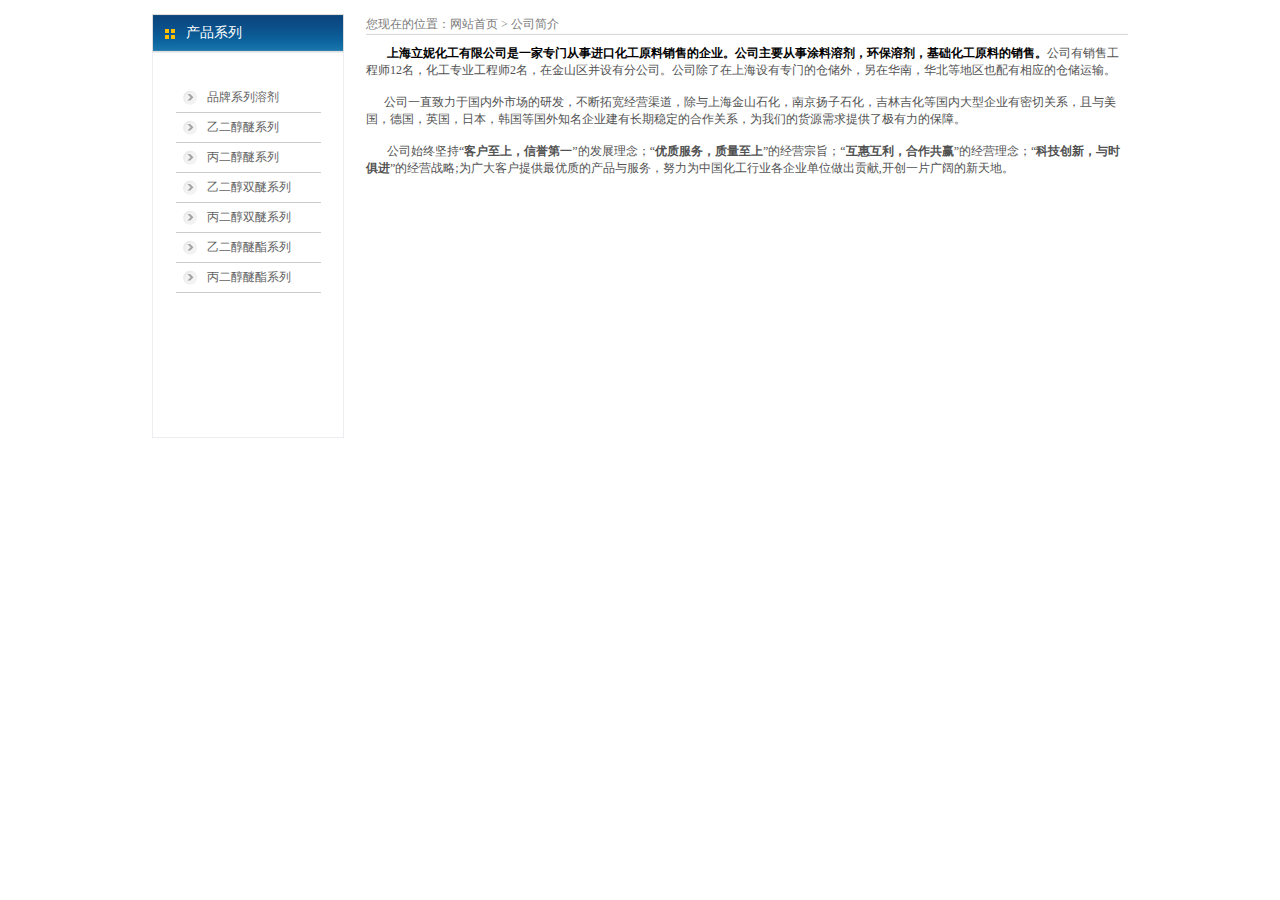
==== WebContent/companyMiddle.html @ 7cbb4d91 "first commit about pinhong web" ====
<!DOCTYPE html PUBLIC "-//W3C//DTD HTML 4.01 Transitional//EN" "http://www.w3.org/TR/html4/loose.dtd">
<html>
<head>
<meta http-equiv="Content-Type" content="text/html; charset=UTF-8">
<link type="text/css" href="css/self/css.css" rel="stylesheet">
<link type="text/css" href="css/ext/nivo-slider.css" rel="stylesheet">
<link type="text/css" href="css/self/main.css" rel="stylesheet">
<script type="text/javascript" src="js/ext/jquery-1.6.min.js"></script>
<script type="text/javascript" src="js/ext/jquery.nivo.slider.pack.js"></script>
<script type="text/javascript" src="js/self/main.js"></script>
<title>公司简介</title>
</head>
<body>
<div class="main" >
                <div class="wapp">
                     <div class="main_left">
                    <div class="cpl_title">产品系列</div>
                    <div class="cpl">
                            <div class="left"> 
	                            <div class="div1">
		                            <div class="div2"><div class="jbsz"></div><a href="product.asp?ClassID1=7">品牌系列溶剂</a></div>
		                            <div class="div3" style="display:none">
			                            <ul>
				                            <li><a href="product.asp?ClassID1=7&amp;ClassID=8">陶氏</a></li>
				                            <li><a href="product.asp?ClassID1=7&amp;ClassID=9">利安德</a></li>
			                            </ul>
		                            </div>
		                            
		                            <div class="div2"><div class="jbsz"></div><a href="product.asp?ClassID1=22">乙二醇醚系列</a></div>
		                            <div class="div3" style="display:none">
			                            <ul>
				                            <li><a href="product.asp?ClassID1=22&amp;ClassID=25">乙二醇甲醚</a></li>
				                            <li><a href="product.asp?ClassID1=22&amp;ClassID=26">二乙二醇甲醚</a></li>
				                            <li><a href="product.asp?ClassID1=22&amp;ClassID=27">三乙二醇甲醚</a></li>
				                            <li><a href="product.asp?ClassID1=22&amp;ClassID=28">乙二醇乙醚</a></li>
				                            <li><a href="product.asp?ClassID1=22&amp;ClassID=29">二乙二醇乙醚</a></li>
				                            <li><a href="product.asp?ClassID1=22&amp;ClassID=30">三乙二醇乙醚</a></li>
				                            <li><a href="product.asp?ClassID1=22&amp;ClassID=31">乙二醇丙醚</a></li>
				                            <li><a href="product.asp?ClassID1=22&amp;ClassID=32">乙二醇丁醚</a></li>
				                            <li><a href="product.asp?ClassID1=22&amp;ClassID=33">二乙二醇丁醚</a></li>
				                            <li><a href="product.asp?ClassID1=22&amp;ClassID=34">三乙二醇丁醚</a></li>
				                            <li><a href="product.asp?ClassID1=22&amp;ClassID=45">乙二醇苯醚</a></li>
			                            </ul>
		                            </div>
		                            <div class="div2"><div class="jbsz"></div><a href="product.asp?ClassID1=14">丙二醇醚系列</a></div>
		                            <div class="div3" style="display:none">
			                            <ul>
				                            <li><a href="product.asp?ClassID1=14&amp;ClassID=35">丙二醇甲醚</a></li>
				                            <li><a href="product.asp?ClassID1=14&amp;ClassID=36">二丙二醇甲醚</a></li>
				                            <li><a href="product.asp?ClassID1=14&amp;ClassID=37">三丙二醇甲醚</a></li>
				                            <li><a href="product.asp?ClassID1=14&amp;ClassID=38">丙二醇乙醚</a></li>
				                            <li><a href="product.asp?ClassID1=14&amp;ClassID=39">丙二醇丁醚</a></li>
				                            <li><a href="product.asp?ClassID1=14&amp;ClassID=40">二丙二醇丁醚</a></li>
				                            <li><a href="product.asp?ClassID1=14&amp;ClassID=41">三丙二醇丁醚</a></li>
				                            <li><a href="product.asp?ClassID1=14&amp;ClassID=42">丙二醇丙醚</a></li>
				                            <li><a href="product.asp?ClassID1=14&amp;ClassID=43">二丙二醇丙醚</a></li>
				                            <li><a href="product.asp?ClassID1=14&amp;ClassID=44">丙二醇苯醚</a></li>
			                            </ul>
		                            </div>
		                            
		                            <div class="div2"><div class="jbsz"></div><a href="product.asp?ClassID1=16">乙二醇双醚系列</a></div>
		                            <div class="div3" style="display:none">
			                            <ul>
				                            <li><a href="product.asp?ClassID1=16&amp;ClassID=46">乙二醇二甲醚</a></li>
				                            <li><a href="product.asp?ClassID1=16&amp;ClassID=47">二乙二醇二甲醚</a></li>
			                            </ul>
		                            </div>
		                            
		                            <div class="div2"><div class="jbsz"></div><a href="product.asp?ClassID1=17">丙二醇双醚系列</a></div>
		                            <div class="div3" style="display:none">
			                            <ul>
				                            <li><a href="product.asp?ClassID1=17&amp;ClassID=48">二丙二醇二甲醚</a></li>
			                            </ul>
		                            </div>
		                            
		                            <div class="div2"><div class="jbsz"></div><a href="product.asp?ClassID1=23">乙二醇醚酯系列</a></div>
		                            <div class="div3" style="display:none">
			                            <ul>
				                            <li><a href="product.asp?ClassID1=23&amp;ClassID=49">乙二醇甲醚醋酸酯</a></li>
				                            <li><a href="product.asp?ClassID1=23&amp;ClassID=50">乙二醇乙醚醋酸酯</a></li>
				                            <li><a href="product.asp?ClassID1=23&amp;ClassID=51">二乙二醇乙醚醋酸酯</a></li>
				                            
			                            </ul>
		                            </div>
		                            
		                            <div class="div2"><div class="jbsz"></div><a href="product.asp?ClassID1=24">丙二醇醚酯系列</a></div>
		                            <div class="div3" style="display:none">
			                            <ul>
				                            <li><a href="product.asp?ClassID1=24&amp;ClassID=52">丙二醇甲醚醋酸酯</a></li>
				                            <li><a href="product.asp?ClassID1=24&amp;ClassID=53">二丙二醇甲醚醋酸酯</a></li>
				                            <li><a href="product.asp?ClassID1=24&amp;ClassID=54">丙二醇甲醚丙酸酯</a></li>
			                            </ul>
		                            </div>
		                            
	                            </div>
                            </div>

                            <!--产品下拉结束-->

                    </div>
                </div>
                <div class="main_right">
                    <div class="daohang">您现在的位置：<a href="#" onclick="back_page('firstMiddle.jsp');">网站首页</a> &gt; 公司简介</div>
                    <div class="product1">
                    <p>
						<span style="font-size:14px;"><span style="font-family:FangSong_GB2312;color:#e53333;font-size:16px;"><span style="font-family:SimSun;font-size:12px;">&nbsp;&nbsp;&nbsp;&nbsp;&nbsp;</span><span style="color:#e53333;"><strong><span style="font-family:SimSun;font-size:12px;">&nbsp;</span><span style="font-family:SimSun;color:#000000;font-size:12px;">&nbsp;</span></strong></span></span><span style="font-family:FangSong_GB2312;font-size:16px;"><span style="font-family:SimSun;color:#000000;font-size:12px;"><strong>上海立妮化工有限公司是一家专门从事进口化工原料销售的企业。</strong></span><span style="font-family:SimSun;color:#000000;font-size:12px;"><strong>公司主要从事涂料溶剂，环保溶剂，基础化工原料的销售。</strong></span><span style="font-family:SimSun;font-size:12px;">公司有销售工程师12名，化工专业工程师2名，在金山区并设有分公司。公司除了在上海设有专门的仓储外，另在华南，华北等地区也配有</span></span></span><span style="font-family:SimSun;font-size:12px;">相应的仓储运输。</span> 
					</p>
					<p>
						<span style="font-size:14px;"></span><span style="font-family:SimSun;font-size:12px;">&nbsp;</span> 
					</p>
					<p>
						<span style="font-size:14px;"><span style="font-family:SimSun;font-size:12px;">&nbsp;&nbsp;&nbsp;&nbsp;&nbsp; </span><span style="font-family:SimSun;font-size:12px;">公司一直致力于国内外市场的研发，不断拓宽经营渠道，除与上海金山石化，南京扬子石化，吉林吉化等国内大型企业有密切关系，且与美国，德国，英国，日本，韩国等国外知名企业建有长期稳定的合作关系，为我们的货源需求提供了极有力的保障。</span></span> 
					</p>
					<p>
						<span style="font-size:14px;"></span><span style="font-family:SimSun;font-size:12px;">&nbsp;</span> 
					</p>
					<p>
						<span style="font-size:14px;"><span style="font-family:SimSun;font-size:12px;">&nbsp;&nbsp;&nbsp;&nbsp;&nbsp;&nbsp; </span><span style="font-family:FangSong_GB2312;font-size:16px;"><span style="font-family:SimSun;font-size:12px;">公司始终坚持“</span><strong><span style="font-family:SimSun;font-size:12px;">客户至上，信誉第一</span></strong><span style="font-family:SimSun;font-size:12px;">”的发展理念；“</span><strong><span style="font-family:SimSun;font-size:12px;">优质服务，质量至上</span></strong><span style="font-family:SimSun;font-size:12px;">”的经营宗旨；“</span><strong><span style="font-family:SimSun;font-size:12px;">互惠互利，合作共赢</span></strong><span style="font-family:SimSun;font-size:12px;">”的经营理念；“</span><strong><span style="font-family:SimSun;font-size:12px;">科技创新，与时俱进</span></strong><span style="font-family:SimSun;font-size:12px;">”的经营战略;为广大客户提供最优质的产品与服务，努力为中国化工行业各企业单位做出贡献,开创一片广阔的新天地。</span></span></span> 
					</p>
					<p style="text-indent:2em;">
						<span style="font-family:SimSun;font-size:12px;">&nbsp;</span> 
					</p>
                    </div>
                </div>
                </div>
            </div>
</body>
</html>
---- WebContent/css/self/css.css ----
#body{  background:url(../../images/box_bj.jpg) repeat-x #fff; font:12px/22px "SimSun","Microsoft YaHei";}
body,ul,ol,li,p,h1,h2,h3,h4,h5,h6,form,fieldset,table,td,img,div,tr{ margin:0; padding:0;}
li,img,input,em{ list-style:none; border:none; font-style:normal;}
a:link, a:visited{color:#333;text-decoration:none;}
a:hover,a:active{ color:#f00; text-decoration:none;}
a{ text-decoration:none;}

.warp {width:1000px; margin:0 auto;}
#big_box{width:100%; min-width:1000px; overflow:hidden;}

.header{width:100%; float:left;height:113px;}
.logo{width:360px;height:66px;float:left;padding-top:21px;}
.logo img{display:block;}
.nav{width:595px;float:right;padding-top:44px;height:32px;}
.nav ul{display:block;}
.nav ul li{width:85px;height:32px;line-height:32px;float:left;text-align:center;color:#fff;font-size:14px;font-family:'Microsoft YaHei';}
.nav ul li a{display:block;color:#fff;}

.banner_kuang{width:977px; height:352px;float:left;background:#fff;padding:12.5px 11.5px;}
.banner{width:100%;float:left;}
.flexslider{position:relative;height:352px;overflow:hidden;background:url(../../images/loading.gif) 50% no-repeat;}
.slides{position:relative;z-index:1;height:352px;overflow:hidden;}
.slides li{height:352px;}
.slides li a{ display:block; width:100%; height:100%; text-align:left; text-indent:-9999px}
.flex-control-nav{width:100%; height:30px;padding-top:12px; position:absolute;bottom:0;z-index:2; left:0;text-align:center; }
.flex-control-nav li{display:inline-block;width:14px; height:14px;margin:0 5px;*display:inline;zoom:1;}
.flex-control-nav a{display:inline-block;width:14px;height:14px;line-height:40px;overflow:hidden;background:url(../../images/dot.png) right 0 no-repeat;cursor:pointer;}
.flex-control-nav .flex-active{background-position:0 0;}
.banner_tiao{width:100%;float:left;height:5px;background:url(../../images/banner_bj.jpg) repeat-x;}

.main{width:100%;float:left;}
.box1{width:100%;float:left;padding-top:14px;}
.box1_left{width:596px;float:left;padding-left:12px;}
.gsjj_title{width:100%;float:left;height:19px;}
.gsjj_tit1{width:87px;height:19px;line-height:19px;float:left;background:url(../../images/dian1.jpg) no-repeat left center;color:#424242;font-size:14px;font-family:'Microsoft YaHei';text-indent:23px;overflow:hidden;}
.gsjj_tit2{width:471px;float:left;height:19px;background:url(../../images/dian2.jpg) repeat-x left center;}
.more{width:31px;height:5px;float:right;padding-top:7px;}
.more img{display:block;}
.gsjj_content{width:100%;float:left;padding-top:27px;}
.gsjj_img{width:180px;height:159px;float:left;padding-top:8px;}
.gsjj_img img{display:block;}
.gsjj_txt{width:580px;float:right;line-height:24px;overflow:hidden;color:#696969;font-size:12px;font-family:"宋体";}
.gsjj_txt img{margin-right:10px;}

.box1_right{width:349px;float:right;padding-right:-12px;}
.gsjj_tit3{width:219px;float:left;height:19px;background:url(../../images/dian2.jpg) repeat-x left center;}
.lxwm_content{width:100%;float:left;padding-top:27px;}
.lxwm_img{width:349px;height:63px;float:left;}
.lxwm_img img{display:block;}
.lxwm_txt{width:100%; float:left;padding-top:6px;line-height:20px;color:#696969;font-size:12px;font-family:"宋体";}
.black{color:#000;}

.box2{width:100%;float:left;padding-top:27px;}
.wapp{width:976px;margin:0 auto;}
.cp_title{width:100%;float:left;height:31px;line-height:31px; background:url(../../images/cp_bj.jpg) no-repeat center center;text-indent:36px;color:#888888;font-size:14px;font-family:'Microsoft YaHei';}

.cp{width:100%;float:left;padding-top:13px;}
.picMarquee-left{ width:956px;overflow:hidden; position:relative; padding:0 10px;}
.picMarquee-left .bd{width:956px; overflow:hidden; }
.picMarquee-left .bd ul{ overflow:hidden; zoom:1;}
.picMarquee-left .bd ul li{width:154px; margin-right:5px; float:left; _display:inline; overflow:hidden; text-align:center;}
.picMarquee-left .bd ul li .pic{ text-align:center; }
.picMarquee-left .bd ul li .pic img{width:152px; height:114px; display:block; padding:2px; border:1px solid #d2d2d6; }
.picMarquee-left .bd ul li .pic a:hover img{ border-color:#999;  }
.picMarquee-left .bd ul li .title{height:32px;width:100%;float:left; line-height:32px;text-align:center;color:#525252;font-size:12px;font-family:"宋体";}

.footer{width:100%;float:left;height:143px;margin-top:10px;padding-top:5px; background:url(../../images/footer_bj.jpg) repeat-x;text-align:center;color:#fff;font-size:14px;}
.footer a{color:#fff;}
.foot{width:100%;float:left;background:url(../../images/foot_bj.jpg) repeat-x;height:70px;}
.foot_nav{width:286px;float:left;padding-left:344px;line-height:70px;color:#000;font-size:12px;font-family:"宋体";}
.blue{color:#0f2c62;}
.foot_nav a{color:#0f2c62;}
.biaozhi{width:47px;height:70px;float:left;}
.biaozhi img{display:block;}


.main_left{width:192px;float:left;padding-top:14px;}
.cpl_title{width:192px;float:left;height:38px;line-height:38px;background:url(../../images/cpl_bj.jpg) no-repeat center center;color:#fff;font-size:14px;font-family:'Microsoft YaHei';text-indent:34px;overflow:hidden;}
.cpl{width:190px;float:left;min-height:384px;border:1px solid #ecedf1;}
.left{width:145px;height:100%;margin:20px auto;}
.div1{width:145px;padding-top:10px;}
.div2 a{height:29px;line-height:29px;cursor:pointer;font-size:12px;position:relative;border-bottom:#ccc 1px solid;background:url(../../images/dian3.jpg) no-repeat 7px;padding-left:31px;overflow:hidden;color:#626262; float:left; width:114px; display:inline;}
.div2 a:hover{height:29px;line-height:29px;cursor:pointer;font-size:12px;position:relative;border-bottom:#ccc 1px solid;background:url(../../images/dian3.jpg) no-repeat 7px;padding-left:31px;overflow:hidden;color:#174277; float:left; width:114px; display:inline;}
.div3{display:none; float:left;}
.div3 ul{margin:0;padding:0;}
.div3 li{ width:110px;padding-left:31px;height:31px;line-height:31px;list-style:none;border-bottom:#dddddd 1px dotted; overflow:hidden;color:#a2a2a2;font-size:12px;font-family:"宋体";}
.div3 li a{display:block;color:#a2a2a2;}
.div3 li a:hover{display:block;color:#174277;}


.main_right{width:762px;float:right;padding-top:14px;}
.daohang{width:100%;float:left;height:21px;background:url(../../images/title_bh.jpg) repeat-x left bottom;line-height:21px;color:#7b7b7b;font-size:12px;font-family:"宋体";}
.daohang a{color:#7b7b7b;}
.product1{width:100%;float:left;padding-top:10px;color:#525252;}
.product{width:100%;float:left;padding-top:21px;color:#525252;}
.product ul{display:block;}
.product ul li{width:182px;height:162px;float:left;margin:0 8px 4px 0;display:inline;}
.product ul li .product_img{width:180px;height:135px;text-align:center;vertical-align:middle;display:table-cell;overflow:hidden;border:1px solid #dddddd;}
.product ul li .product_img img{max-width:180px;max-height:135px;vertical-align:middle;}
.product ul li .product_sp{width:100%;float:left;height:26px;line-height:26px;text-align:center;color:#525252;font-size:12px;font-family:"宋体";overflow:hidden;}
---- WebContent/css/self/main.css ----
@CHARSET "UTF-8";
#slider{width:977px; height:250px; margin:40px auto;background:url(../../images/loading.gif) no-repeat 50% 50%;}
#slider img {position:absolute;top:0px;left:0px;display:none;width: 100%;height:100%}
.nivo-controlNav{position:absolute;left:300px;bottom:-42px;}
.nivo-controlNav a {display:block;width:22px;height:22px;background:url(../../images/bullets.png) no-repeat;text-indent:-9999px;border:0;margin-right:3px;float:left;}
.nivo-controlNav a.active {background-position:0 -22px;}
.nivo-directionNav a {display:block;width:30px;height:30px;background:url(../../images/arrows.png) no-repeat;text-indent:-9999px;border:0;}
a.nivo-nextNav {background-position:-30px 0;right:15px;}
a.nivo-prevNav {left:15px;}
.nivo-caption {text-shadow:none; font-family: Helvetica, Arial, sans-serif;}
.nivo-caption a {color:#efe9d1;text-decoration:underline;}
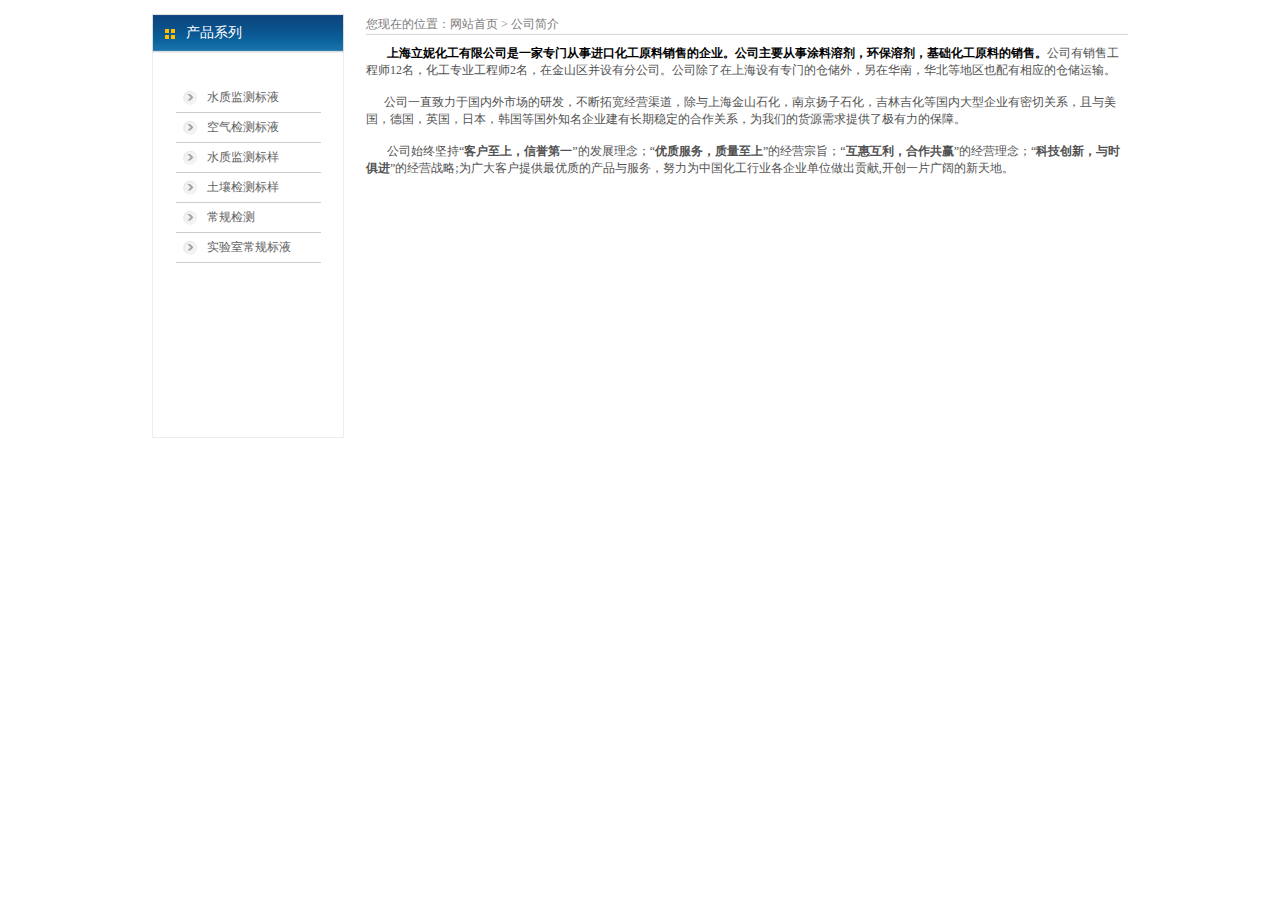
==== commit cecc9260: "third commit about pinhong web。 change the left of main about set product type" ====
--- a/WebContent/companyMiddle.html
+++ b/WebContent/companyMiddle.html
@@ -18,80 +18,20 @@
                     <div class="cpl">
                             <div class="left"> 
 	                            <div class="div1">
-		                            <div class="div2"><div class="jbsz"></div><a href="product.asp?ClassID1=7">品牌系列溶剂</a></div>
+		                          <!--   <div class="div2"><div class="jbsz"></div><a href="product.asp?ClassID1=7">品牌系列溶剂</a></div>
 		                            <div class="div3" style="display:none">
 			                            <ul>
 				                            <li><a href="product.asp?ClassID1=7&amp;ClassID=8">陶氏</a></li>
 				                            <li><a href="product.asp?ClassID1=7&amp;ClassID=9">利安德</a></li>
 			                            </ul>
-		                            </div>
+		                            </div> -->
 		                            
-		                            <div class="div2"><div class="jbsz"></div><a href="product.asp?ClassID1=22">乙二醇醚系列</a></div>
-		                            <div class="div3" style="display:none">
-			                            <ul>
-				                            <li><a href="product.asp?ClassID1=22&amp;ClassID=25">乙二醇甲醚</a></li>
-				                            <li><a href="product.asp?ClassID1=22&amp;ClassID=26">二乙二醇甲醚</a></li>
-				                            <li><a href="product.asp?ClassID1=22&amp;ClassID=27">三乙二醇甲醚</a></li>
-				                            <li><a href="product.asp?ClassID1=22&amp;ClassID=28">乙二醇乙醚</a></li>
-				                            <li><a href="product.asp?ClassID1=22&amp;ClassID=29">二乙二醇乙醚</a></li>
-				                            <li><a href="product.asp?ClassID1=22&amp;ClassID=30">三乙二醇乙醚</a></li>
-				                            <li><a href="product.asp?ClassID1=22&amp;ClassID=31">乙二醇丙醚</a></li>
-				                            <li><a href="product.asp?ClassID1=22&amp;ClassID=32">乙二醇丁醚</a></li>
-				                            <li><a href="product.asp?ClassID1=22&amp;ClassID=33">二乙二醇丁醚</a></li>
-				                            <li><a href="product.asp?ClassID1=22&amp;ClassID=34">三乙二醇丁醚</a></li>
-				                            <li><a href="product.asp?ClassID1=22&amp;ClassID=45">乙二醇苯醚</a></li>
-			                            </ul>
-		                            </div>
-		                            <div class="div2"><div class="jbsz"></div><a href="product.asp?ClassID1=14">丙二醇醚系列</a></div>
-		                            <div class="div3" style="display:none">
-			                            <ul>
-				                            <li><a href="product.asp?ClassID1=14&amp;ClassID=35">丙二醇甲醚</a></li>
-				                            <li><a href="product.asp?ClassID1=14&amp;ClassID=36">二丙二醇甲醚</a></li>
-				                            <li><a href="product.asp?ClassID1=14&amp;ClassID=37">三丙二醇甲醚</a></li>
-				                            <li><a href="product.asp?ClassID1=14&amp;ClassID=38">丙二醇乙醚</a></li>
-				                            <li><a href="product.asp?ClassID1=14&amp;ClassID=39">丙二醇丁醚</a></li>
-				                            <li><a href="product.asp?ClassID1=14&amp;ClassID=40">二丙二醇丁醚</a></li>
-				                            <li><a href="product.asp?ClassID1=14&amp;ClassID=41">三丙二醇丁醚</a></li>
-				                            <li><a href="product.asp?ClassID1=14&amp;ClassID=42">丙二醇丙醚</a></li>
-				                            <li><a href="product.asp?ClassID1=14&amp;ClassID=43">二丙二醇丙醚</a></li>
-				                            <li><a href="product.asp?ClassID1=14&amp;ClassID=44">丙二醇苯醚</a></li>
-			                            </ul>
-		                            </div>
-		                            
-		                            <div class="div2"><div class="jbsz"></div><a href="product.asp?ClassID1=16">乙二醇双醚系列</a></div>
-		                            <div class="div3" style="display:none">
-			                            <ul>
-				                            <li><a href="product.asp?ClassID1=16&amp;ClassID=46">乙二醇二甲醚</a></li>
-				                            <li><a href="product.asp?ClassID1=16&amp;ClassID=47">二乙二醇二甲醚</a></li>
-			                            </ul>
-		                            </div>
-		                            
-		                            <div class="div2"><div class="jbsz"></div><a href="product.asp?ClassID1=17">丙二醇双醚系列</a></div>
-		                            <div class="div3" style="display:none">
-			                            <ul>
-				                            <li><a href="product.asp?ClassID1=17&amp;ClassID=48">二丙二醇二甲醚</a></li>
-			                            </ul>
-		                            </div>
-		                            
-		                            <div class="div2"><div class="jbsz"></div><a href="product.asp?ClassID1=23">乙二醇醚酯系列</a></div>
-		                            <div class="div3" style="display:none">
-			                            <ul>
-				                            <li><a href="product.asp?ClassID1=23&amp;ClassID=49">乙二醇甲醚醋酸酯</a></li>
-				                            <li><a href="product.asp?ClassID1=23&amp;ClassID=50">乙二醇乙醚醋酸酯</a></li>
-				                            <li><a href="product.asp?ClassID1=23&amp;ClassID=51">二乙二醇乙醚醋酸酯</a></li>
-				                            
-			                            </ul>
-		                            </div>
-		                            
-		                            <div class="div2"><div class="jbsz"></div><a href="product.asp?ClassID1=24">丙二醇醚酯系列</a></div>
-		                            <div class="div3" style="display:none">
-			                            <ul>
-				                            <li><a href="product.asp?ClassID1=24&amp;ClassID=52">丙二醇甲醚醋酸酯</a></li>
-				                            <li><a href="product.asp?ClassID1=24&amp;ClassID=53">二丙二醇甲醚醋酸酯</a></li>
-				                            <li><a href="product.asp?ClassID1=24&amp;ClassID=54">丙二醇甲醚丙酸酯</a></li>
-			                            </ul>
-		                            </div>
-		                            
+		                            <div class="div2"><div class="jbsz"></div><a href="javascript:void(0)" onclick="change_product('water1')">水质监测标液</a></div>
+		                            <div class="div2"><div class="jbsz"></div><a href="javascript:void(0)" onclick="change_product('air')">空气检测标液</a></div>
+		                            <div class="div2"><div class="jbsz"></div><a href="javascript:void(0)" onclick="change_product('water2')">水质监测标样</a></div>
+		                            <div class="div2"><div class="jbsz"></div><a href="javascript:void(0)" onclick="change_product('land')">土壤检测标样</a></div>
+		                            <div class="div2"><div class="jbsz"></div><a href="javascript:void(0)" onclick="change_product('common')">常规检测</a></div>
+		                            <div class="div2"><div class="jbsz"></div><a href="javascript:void(0)" onclick="change_product('lab')">实验室常规标液</a></div>
 	                            </div>
                             </div>
 
@@ -100,7 +40,7 @@
                     </div>
                 </div>
                 <div class="main_right">
-                    <div class="daohang">您现在的位置：<a href="#" onclick="back_page('firstMiddle.jsp');">网站首页</a> &gt; 公司简介</div>
+                    <div class="daohang">您现在的位置：<a href="#" onclick="back_page('firstMiddle.html');">网站首页</a> &gt; 公司简介</div>
                     <div class="product1">
                     <p>
 						<span style="font-size:14px;"><span style="font-family:FangSong_GB2312;color:#e53333;font-size:16px;"><span style="font-family:SimSun;font-size:12px;">&nbsp;&nbsp;&nbsp;&nbsp;&nbsp;</span><span style="color:#e53333;"><strong><span style="font-family:SimSun;font-size:12px;">&nbsp;</span><span style="font-family:SimSun;color:#000000;font-size:12px;">&nbsp;</span></strong></span></span><span style="font-family:FangSong_GB2312;font-size:16px;"><span style="font-family:SimSun;color:#000000;font-size:12px;"><strong>上海立妮化工有限公司是一家专门从事进口化工原料销售的企业。</strong></span><span style="font-family:SimSun;color:#000000;font-size:12px;"><strong>公司主要从事涂料溶剂，环保溶剂，基础化工原料的销售。</strong></span><span style="font-family:SimSun;font-size:12px;">公司有销售工程师12名，化工专业工程师2名，在金山区并设有分公司。公司除了在上海设有专门的仓储外，另在华南，华北等地区也配有</span></span></span><span style="font-family:SimSun;font-size:12px;">相应的仓储运输。</span> 
--- a/WebContent/css/self/main.css
+++ b/WebContent/css/self/main.css
@@ -8,4 +8,5 @@
 a.nivo-nextNav {background-position:-30px 0;right:15px;}
 a.nivo-prevNav {left:15px;}
 .nivo-caption {text-shadow:none; font-family: Helvetica, Arial, sans-serif;}
-.nivo-caption a {color:#efe9d1;text-decoration:underline;}+.nivo-caption a {color:#efe9d1;text-decoration:underline;}
+
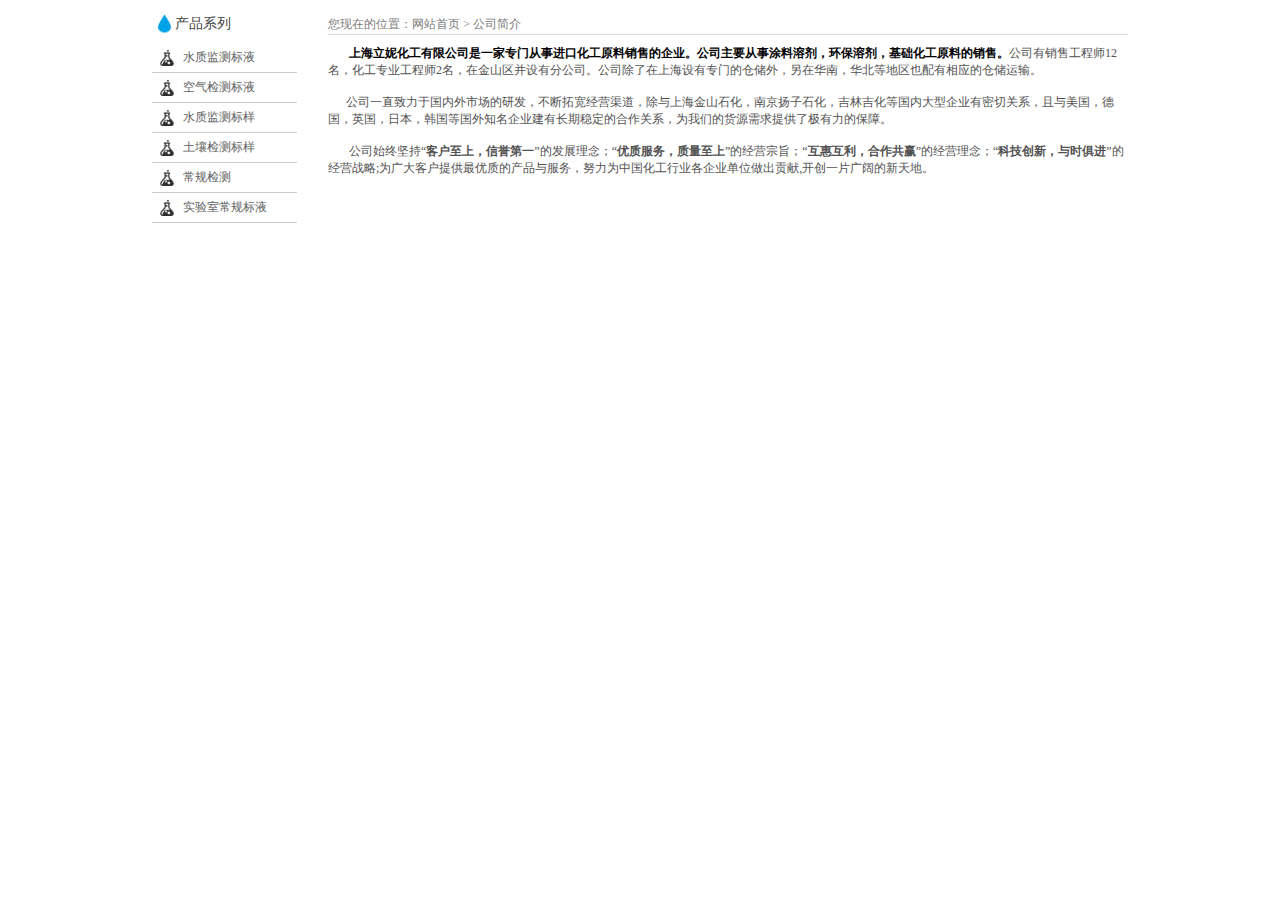
==== commit 280cbee4: "# WARNING: head commit changed in the meantime" ====
--- a/WebContent/companyMiddle.html
+++ b/WebContent/companyMiddle.html
@@ -7,14 +7,15 @@
 <link type="text/css" href="css/self/main.css" rel="stylesheet">
 <script type="text/javascript" src="js/ext/jquery-1.6.min.js"></script>
 <script type="text/javascript" src="js/ext/jquery.nivo.slider.pack.js"></script>
-<script type="text/javascript" src="js/self/main.js"></script>
+<script type="text/javascript" src="js/self/other.js"></script>
 <title>公司简介</title>
 </head>
 <body>
 <div class="main" >
                 <div class="wapp">
                      <div class="main_left">
-                    <div class="cpl_title">产品系列</div>
+                    <!-- <div class="cpl_title">产品系列</div> -->
+                     <div class="gsjj_tit1">产品系列</div>
                     <div class="cpl">
                             <div class="left"> 
 	                            <div class="div1">
@@ -26,12 +27,12 @@
 			                            </ul>
 		                            </div> -->
 		                            
-		                            <div class="div2"><div class="jbsz"></div><a href="javascript:void(0)" onclick="change_product('water1')">水质监测标液</a></div>
-		                            <div class="div2"><div class="jbsz"></div><a href="javascript:void(0)" onclick="change_product('air')">空气检测标液</a></div>
-		                            <div class="div2"><div class="jbsz"></div><a href="javascript:void(0)" onclick="change_product('water2')">水质监测标样</a></div>
-		                            <div class="div2"><div class="jbsz"></div><a href="javascript:void(0)" onclick="change_product('land')">土壤检测标样</a></div>
-		                            <div class="div2"><div class="jbsz"></div><a href="javascript:void(0)" onclick="change_product('common')">常规检测</a></div>
-		                            <div class="div2"><div class="jbsz"></div><a href="javascript:void(0)" onclick="change_product('lab')">实验室常规标液</a></div>
+		                            <div class="div2"><div class="jbsz"></div><a href="javascript:void(0)" onclick="change_page('productMiddle1.html')">水质监测标液</a></div>
+		                            <div class="div2"><div class="jbsz"></div><a href="javascript:void(0)" onclick="change_page('productMiddle2.html')">空气检测标液</a></div>
+		                            <div class="div2"><div class="jbsz"></div><a href="javascript:void(0)" onclick="change_page('productMiddle3.html')">水质监测标样</a></div>
+		                            <div class="div2"><div class="jbsz"></div><a href="javascript:void(0)" onclick="change_page('productMiddle4.html')">土壤检测标样</a></div>
+		                            <div class="div2"><div class="jbsz"></div><a href="javascript:void(0)" onclick="change_page('productMiddle5.html')">常规检测</a></div>
+		                            <div class="div2"><div class="jbsz"></div><a href="javascript:void(0)" onclick="change_page('productMiddle6.html')">实验室常规标液</a></div>
 	                            </div>
                             </div>
 
--- a/WebContent/css/self/css.css
+++ b/WebContent/css/self/css.css
@@ -1,4 +1,4 @@
-#body{  background:url(../../images/box_bj.jpg) repeat-x #fff; font:12px/22px "SimSun","Microsoft YaHei";}
+#body{  background:url(../../images/box_bj.jpg) repeat ; font:12px/22px "SimSun","Microsoft YaHei";font}
 body,ul,ol,li,p,h1,h2,h3,h4,h5,h6,form,fieldset,table,td,img,div,tr{ margin:0; padding:0;}
 li,img,input,em{ list-style:none; border:none; font-style:normal;}
 a:link, a:visited{color:#333;text-decoration:none;}
@@ -8,15 +8,15 @@
 .warp {width:1000px; margin:0 auto;}
 #big_box{width:100%; min-width:1000px; overflow:hidden;}
 
-.header{width:100%; float:left;height:113px;}
-.logo{width:360px;height:66px;float:left;padding-top:21px;}
+.header{width:100%; float:left;height:83px;}
+.logo{width:360px;height:66px;float:left;padding-top:15px;}
 .logo img{display:block;}
-.nav{width:595px;float:right;padding-top:44px;height:32px;}
+.nav{width:510px;float:right;padding-top:33px;height:32px;}
 .nav ul{display:block;}
-.nav ul li{width:85px;height:32px;line-height:32px;float:left;text-align:center;color:#fff;font-size:14px;font-family:'Microsoft YaHei';}
-.nav ul li a{display:block;color:#fff;}
+.nav ul li{width:85px;height:32px;line-height:32px;float:left;text-align:center;color:#fff;font-size:16px;font-family:'Microsoft YaHei';}
+.nav ul li a{display:block;color:#000;}
 
-.banner_kuang{width:977px; height:352px;float:left;background:#fff;padding:12.5px 11.5px;}
+.banner_kuang{width:977px; height:300px;float:left;padding:11.5px 11.5px;}
 .banner{width:100%;float:left;}
 .flexslider{position:relative;height:352px;overflow:hidden;background:url(../../images/loading.gif) 50% no-repeat;}
 .slides{position:relative;z-index:1;height:352px;overflow:hidden;}
@@ -30,9 +30,9 @@
 
 .main{width:100%;float:left;}
 .box1{width:100%;float:left;padding-top:14px;}
-.box1_left{width:596px;float:left;padding-left:12px;}
+.box1_left{width:596px;float:left;padding-left:0px;}
 .gsjj_title{width:100%;float:left;height:19px;}
-.gsjj_tit1{width:87px;height:19px;line-height:19px;float:left;background:url(../../images/dian1.jpg) no-repeat left center;color:#424242;font-size:14px;font-family:'Microsoft YaHei';text-indent:23px;overflow:hidden;}
+.gsjj_tit1{width:87px;height:19px;line-height:19px;float:left;background:url(../../images/shuidi.png) no-repeat left center;color:#424242;font-size:14px;font-family:'Microsoft YaHei';text-indent:23px;overflow:hidden;}
 .gsjj_tit2{width:471px;float:left;height:19px;background:url(../../images/dian2.jpg) repeat-x left center;}
 .more{width:31px;height:5px;float:right;padding-top:7px;}
 .more img{display:block;}
@@ -42,8 +42,10 @@
 .gsjj_txt{width:580px;float:right;line-height:24px;overflow:hidden;color:#696969;font-size:12px;font-family:"宋体";}
 .gsjj_txt img{margin-right:10px;}
 
-.box1_right{width:349px;float:right;padding-right:-12px;}
+.box1_right{width:349px;float:right;padding-right:12px;}
 .gsjj_tit3{width:219px;float:left;height:19px;background:url(../../images/dian2.jpg) repeat-x left center;}
+.gsjj_tit4{width:845px;float:left;height:19px;background:url(../../images/dian2.jpg) repeat-x left center;}
+.gsjj_tit5{width:150px;float:left;height:19px;background:url(../../images/dian2.jpg) repeat-x left center;}
 .lxwm_content{width:100%;float:left;padding-top:27px;}
 .lxwm_img{width:349px;height:63px;float:left;}
 .lxwm_img img{display:block;}
@@ -64,8 +66,8 @@
 .picMarquee-left .bd ul li .pic a:hover img{ border-color:#999;  }
 .picMarquee-left .bd ul li .title{height:32px;width:100%;float:left; line-height:32px;text-align:center;color:#525252;font-size:12px;font-family:"宋体";}
 
-.footer{width:100%;float:left;height:143px;margin-top:10px;padding-top:5px; background:url(../../images/footer_bj.jpg) repeat-x;text-align:center;color:#fff;font-size:14px;}
-.footer a{color:#fff;}
+.footer{width:100%;float:left;height:43px;margin-top:10px;padding-top:5px; text-align:center;color:#000;font-size:14px;}
+.footer a{color:#000;}
 .foot{width:100%;float:left;background:url(../../images/foot_bj.jpg) repeat-x;height:70px;}
 .foot_nav{width:286px;float:left;padding-left:344px;line-height:70px;color:#000;font-size:12px;font-family:"宋体";}
 .blue{color:#0f2c62;}
@@ -74,13 +76,13 @@
 .biaozhi img{display:block;}
 
 
-.main_left{width:192px;float:left;padding-top:14px;}
-.cpl_title{width:192px;float:left;height:38px;line-height:38px;background:url(../../images/cpl_bj.jpg) no-repeat center center;color:#fff;font-size:14px;font-family:'Microsoft YaHei';text-indent:34px;overflow:hidden;}
-.cpl{width:190px;float:left;min-height:384px;border:1px solid #ecedf1;}
-.left{width:145px;height:100%;margin:20px auto;}
+.main_left{width:162px;float:left;padding-top:14px;}
+.cpl_title{width:192px;float:left;height:38px;line-height:38px;background:url(../../images/shuidi.png) no-repeat center center;color:#000;font-size:14px;font-family:'Microsoft YaHei';text-indent:34px;overflow:hidden;}
+.cpl{width:180px;float:left;min-height:284px;}
+.left{width:145px;height:100%;}
 .div1{width:145px;padding-top:10px;}
-.div2 a{height:29px;line-height:29px;cursor:pointer;font-size:12px;position:relative;border-bottom:#ccc 1px solid;background:url(../../images/dian3.jpg) no-repeat 7px;padding-left:31px;overflow:hidden;color:#626262; float:left; width:114px; display:inline;}
-.div2 a:hover{height:29px;line-height:29px;cursor:pointer;font-size:12px;position:relative;border-bottom:#ccc 1px solid;background:url(../../images/dian3.jpg) no-repeat 7px;padding-left:31px;overflow:hidden;color:#174277; float:left; width:114px; display:inline;}
+.div2 a{height:29px;line-height:29px;cursor:pointer;font-size:12px;position:relative;border-bottom:#ccc 1px solid;background:url(../../images/dian3.png) no-repeat 7px;padding-left:31px;overflow:hidden;color:#626262; float:left; width:114px; display:inline;}
+.div2 a:hover{height:29px;line-height:29px;cursor:pointer;font-size:12px;position:relative;border-bottom:#ccc 1px solid;background:url(../../images/dian3.png) no-repeat 7px;padding-left:31px;overflow:hidden;color:#174277; float:left; width:114px; display:inline;}
 .div3{display:none; float:left;}
 .div3 ul{margin:0;padding:0;}
 .div3 li{ width:110px;padding-left:31px;height:31px;line-height:31px;list-style:none;border-bottom:#dddddd 1px dotted; overflow:hidden;color:#a2a2a2;font-size:12px;font-family:"宋体";}
@@ -88,7 +90,7 @@
 .div3 li a:hover{display:block;color:#174277;}
 
 
-.main_right{width:762px;float:right;padding-top:14px;}
+.main_right{width:800px;float:right;padding-top:14px;}
 .daohang{width:100%;float:left;height:21px;background:url(../../images/title_bh.jpg) repeat-x left bottom;line-height:21px;color:#7b7b7b;font-size:12px;font-family:"宋体";}
 .daohang a{color:#7b7b7b;}
 .product1{width:100%;float:left;padding-top:10px;color:#525252;}
--- a/WebContent/css/self/main.css
+++ b/WebContent/css/self/main.css
@@ -1,5 +1,5 @@
 @CHARSET "UTF-8";
-#slider{width:977px; height:250px; margin:40px auto;background:url(../../images/loading.gif) no-repeat 50% 50%;}
+#slider{width:977px; height:300px; margin:auto;background:url(../../images/loading.gif) no-repeat 50% 50%;}
 #slider img {position:absolute;top:0px;left:0px;display:none;width: 100%;height:100%}
 .nivo-controlNav{position:absolute;left:300px;bottom:-42px;}
 .nivo-controlNav a {display:block;width:22px;height:22px;background:url(../../images/bullets.png) no-repeat;text-indent:-9999px;border:0;margin-right:3px;float:left;}
@@ -9,4 +9,8 @@
 a.nivo-prevNav {left:15px;}
 .nivo-caption {text-shadow:none; font-family: Helvetica, Arial, sans-serif;}
 .nivo-caption a {color:#efe9d1;text-decoration:underline;}
-
+td{word-wrap:break-word;word-break:break-all;}
+/* table{border:1px solid #AAE} */
+td{border:solid #AAE; border-width:0px 1px 1px 0px;}
+th{border:solid #AAE; border-width:0px 1px 1px 0px;}
+table{border:solid #AAE; border-width:1px 0px 0px 1px;}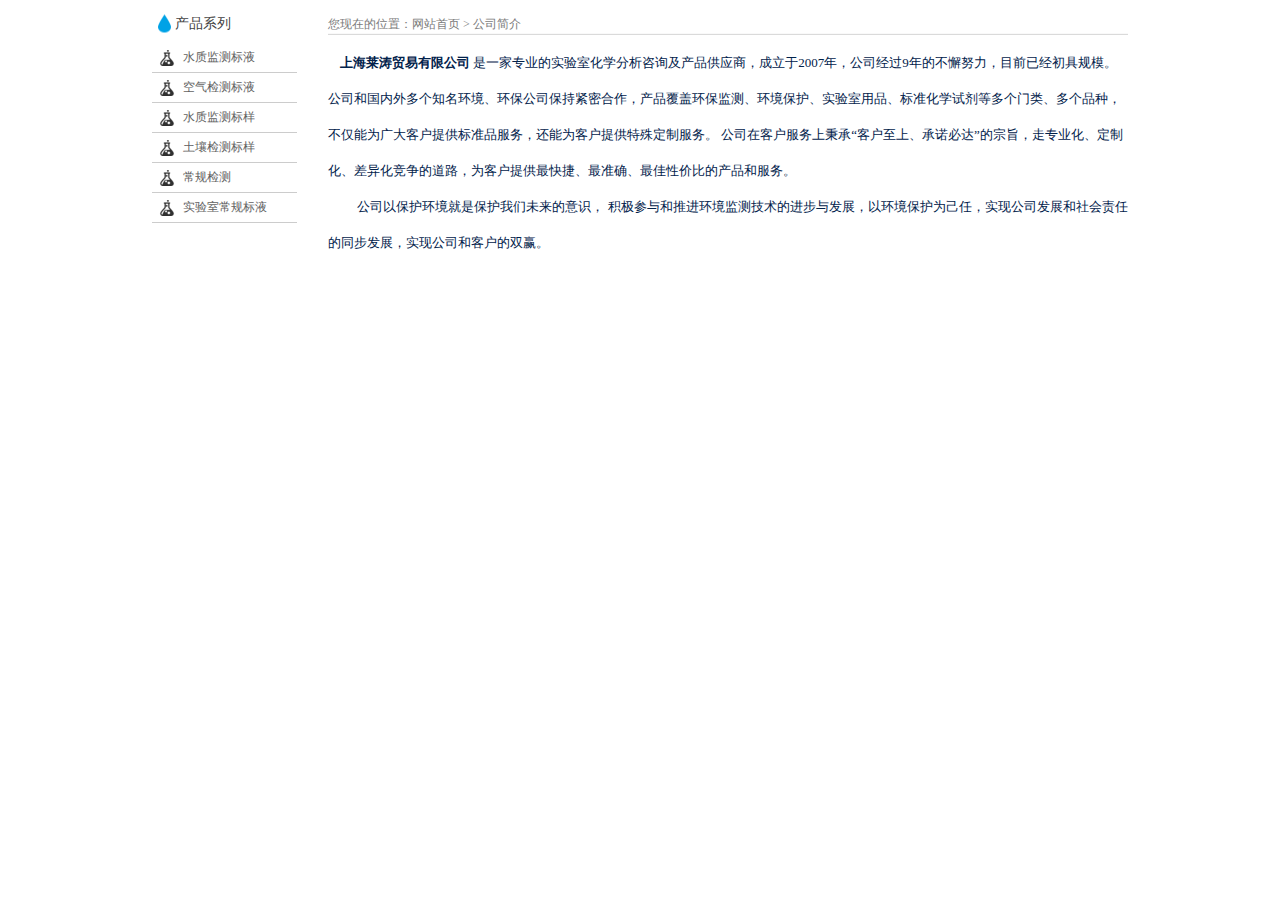
==== commit 14f8c932: "add dataMiddle and newMiddle" ====
--- a/WebContent/companyMiddle.html
+++ b/WebContent/companyMiddle.html
@@ -11,7 +11,7 @@
 <title>公司简介</title>
 </head>
 <body>
-<div class="main" >
+<div class="main" id = "main">
                 <div class="wapp">
                      <div class="main_left">
                     <!-- <div class="cpl_title">产品系列</div> -->
@@ -43,24 +43,21 @@
                 <div class="main_right">
                     <div class="daohang">您现在的位置：<a href="#" onclick="back_page('firstMiddle.html');">网站首页</a> &gt; 公司简介</div>
                     <div class="product1">
-                    <p>
-						<span style="font-size:14px;"><span style="font-family:FangSong_GB2312;color:#e53333;font-size:16px;"><span style="font-family:SimSun;font-size:12px;">&nbsp;&nbsp;&nbsp;&nbsp;&nbsp;</span><span style="color:#e53333;"><strong><span style="font-family:SimSun;font-size:12px;">&nbsp;</span><span style="font-family:SimSun;color:#000000;font-size:12px;">&nbsp;</span></strong></span></span><span style="font-family:FangSong_GB2312;font-size:16px;"><span style="font-family:SimSun;color:#000000;font-size:12px;"><strong>上海立妮化工有限公司是一家专门从事进口化工原料销售的企业。</strong></span><span style="font-family:SimSun;color:#000000;font-size:12px;"><strong>公司主要从事涂料溶剂，环保溶剂，基础化工原料的销售。</strong></span><span style="font-family:SimSun;font-size:12px;">公司有销售工程师12名，化工专业工程师2名，在金山区并设有分公司。公司除了在上海设有专门的仓储外，另在华南，华北等地区也配有</span></span></span><span style="font-family:SimSun;font-size:12px;">相应的仓储运输。</span> 
-					</p>
-					<p>
-						<span style="font-size:14px;"></span><span style="font-family:SimSun;font-size:12px;">&nbsp;</span> 
-					</p>
-					<p>
-						<span style="font-size:14px;"><span style="font-family:SimSun;font-size:12px;">&nbsp;&nbsp;&nbsp;&nbsp;&nbsp; </span><span style="font-family:SimSun;font-size:12px;">公司一直致力于国内外市场的研发，不断拓宽经营渠道，除与上海金山石化，南京扬子石化，吉林吉化等国内大型企业有密切关系，且与美国，德国，英国，日本，韩国等国外知名企业建有长期稳定的合作关系，为我们的货源需求提供了极有力的保障。</span></span> 
-					</p>
-					<p>
-						<span style="font-size:14px;"></span><span style="font-family:SimSun;font-size:12px;">&nbsp;</span> 
-					</p>
-					<p>
-						<span style="font-size:14px;"><span style="font-family:SimSun;font-size:12px;">&nbsp;&nbsp;&nbsp;&nbsp;&nbsp;&nbsp; </span><span style="font-family:FangSong_GB2312;font-size:16px;"><span style="font-family:SimSun;font-size:12px;">公司始终坚持“</span><strong><span style="font-family:SimSun;font-size:12px;">客户至上，信誉第一</span></strong><span style="font-family:SimSun;font-size:12px;">”的发展理念；“</span><strong><span style="font-family:SimSun;font-size:12px;">优质服务，质量至上</span></strong><span style="font-family:SimSun;font-size:12px;">”的经营宗旨；“</span><strong><span style="font-family:SimSun;font-size:12px;">互惠互利，合作共赢</span></strong><span style="font-family:SimSun;font-size:12px;">”的经营理念；“</span><strong><span style="font-family:SimSun;font-size:12px;">科技创新，与时俱进</span></strong><span style="font-family:SimSun;font-size:12px;">”的经营战略;为广大客户提供最优质的产品与服务，努力为中国化工行业各企业单位做出贡献,开创一片广阔的新天地。</span></span></span> 
-					</p>
-					<p style="text-indent:2em;">
-						<span style="font-family:SimSun;font-size:12px;">&nbsp;</span> 
-					</p>
+                    <p >
+					<strong>
+					&nbsp;&nbsp;
+					<strong style="text-align:left;line-height:36px;widows:1;text-transform:none;background-color:#ffffff;font-variant:normal;font-style:normal;text-indent:0px;font-family:Simsun;white-space:normal;letter-spacing:normal;color:#02224b;font-size:13px;word-spacing:0px;-webkit-text-stroke-width:0px;">
+					上海莱涛贸易有限公司
+					</strong>
+					<span style="text-align:left;widows:1;text-transform:none;background-color:#ffffff;text-indent:0px;display:inline !important;font:13px/36px Simsun;white-space:normal;float:none;letter-spacing:normal;color:#02224b;word-spacing:0px;-webkit-text-stroke-width:0px;">
+					是一家专业的实验室化学分析咨询及产品供应商，成立于2007年，公司经过9年的不懈努力，目前已经初具规模。
+					公司和国内外多个知名环境、环保公司保持紧密合作，产品覆盖环保监测、环境保护、实验室用品、标准化学试剂等多个门类、多个品种，不仅能为广大客户提供标准品服务，还能为客户提供特殊定制服务。
+					公司在客户服务上秉承“客户至上、承诺必达”的宗旨，走专业化、定制化、差异化竞争的道路，为客户提供最快捷、最准确、最佳性价比的产品和服务。
+					</span><br style="text-align:left;widows:1;text-transform:none;background-color:#ffffff;text-indent:0px;font:13px/36px Simsun;white-space:normal;letter-spacing:normal;color:#02224b;word-spacing:0px;-webkit-text-stroke-width:0px;">
+					<span style="text-align:left;widows:1;text-transform:none;background-color:#ffffff;text-indent:0px;display:inline !important;font:13px/36px Simsun;white-space:normal;float:none;letter-spacing:normal;color:#02224b;word-spacing:0px;-webkit-text-stroke-width:0px;">　　
+					  公司以保护环境就是保护我们未来的意识， 积极参与和推进环境监测技术的进步与发展，以环境保护为己任，实现公司发展和社会责任的同步发展，实现公司和客户的双赢。
+					</span></strong>
+				</p>
                     </div>
                 </div>
                 </div>
--- a/WebContent/css/self/css.css
+++ b/WebContent/css/self/css.css
@@ -1,7 +1,7 @@
-#body{  background:url(../../images/box_bj.jpg) repeat ; font:12px/22px "SimSun","Microsoft YaHei";font}
+#body{  background:url(../../images/box_bj.jpg) repeat ; font:12px/22px "SimSun","Microsoft YaHei";}
 body,ul,ol,li,p,h1,h2,h3,h4,h5,h6,form,fieldset,table,td,img,div,tr{ margin:0; padding:0;}
 li,img,input,em{ list-style:none; border:none; font-style:normal;}
-a:link, a:visited{color:#333;text-decoration:none;}
+a:link, a:visited{color:rgb(0, 162, 230);text-decoration:none;}
 a:hover,a:active{ color:#f00; text-decoration:none;}
 a{ text-decoration:none;}
 
--- a/WebContent/css/self/main.css
+++ b/WebContent/css/self/main.css
@@ -13,4 +13,25 @@
 /* table{border:1px solid #AAE} */
 td{border:solid #AAE; border-width:0px 1px 1px 0px;}
 th{border:solid #AAE; border-width:0px 1px 1px 0px;}
-table{border:solid #AAE; border-width:1px 0px 0px 1px;}+table{border:solid #AAE; border-width:1px 0px 0px 1px;}
+
+
+
+/**newMiddle*/
+.ra-ul {
+    overflow: hidden;
+    width: 751px;
+    padding: 0 10px;
+}
+.fl {
+    float: left;
+}
+.ra-ul li {
+    width: 751px;
+    font-size: 14px;
+    line-height: 30px;
+    float: left;
+}
+.ra-ul li span {
+    float: right;
+}